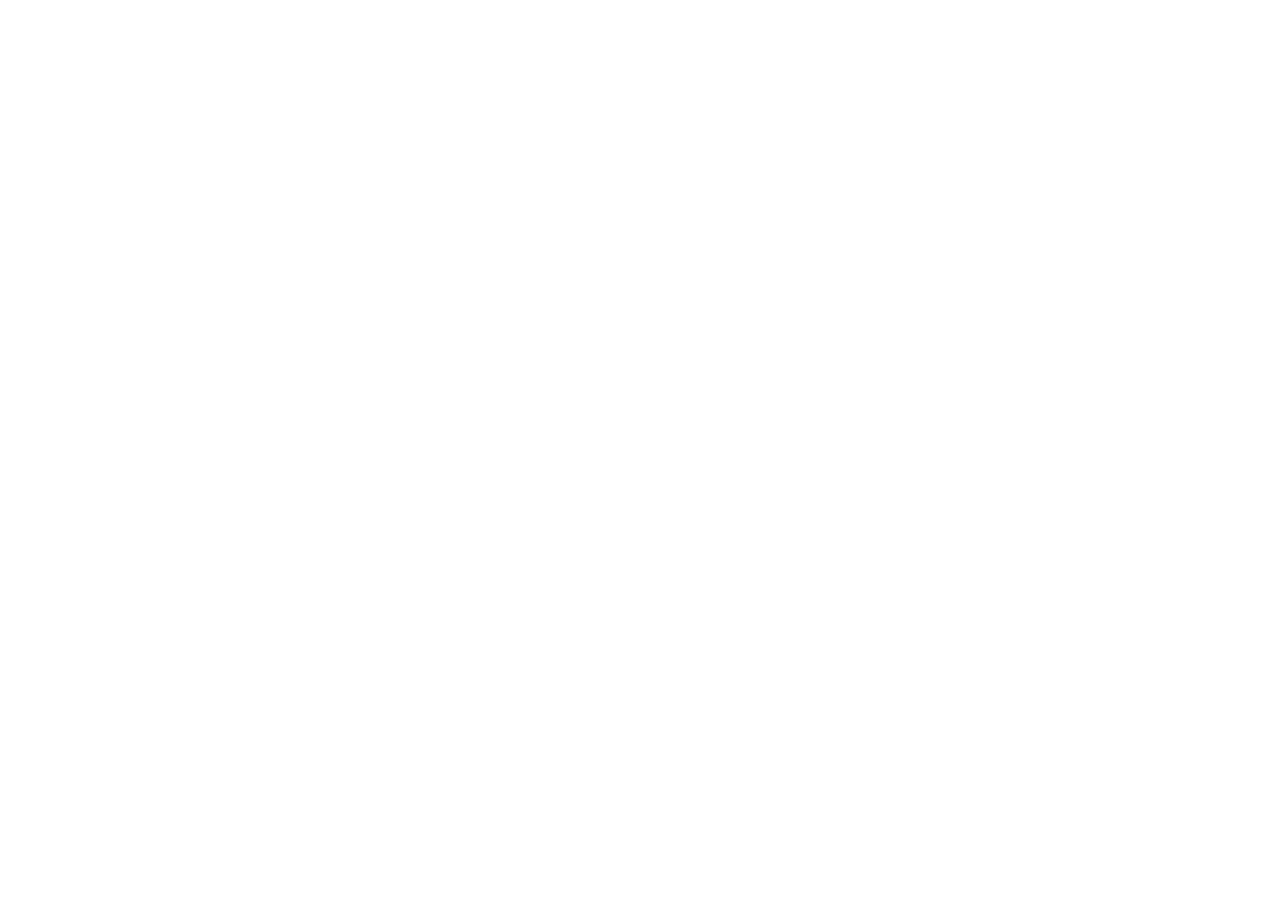
==== lab2/index.html @ e26d1899 "Initial commit" ====
<!DOCTYPE html>
<html>
<head>
	<title>Lab X - Subject/Topic</title>
	<link rel="stylesheet" type="text/css" href="../css/site.css">
	<link rel="stylesheet" type="text/css" href="css/lab.css">
</head>
<body>

</body>
</html>
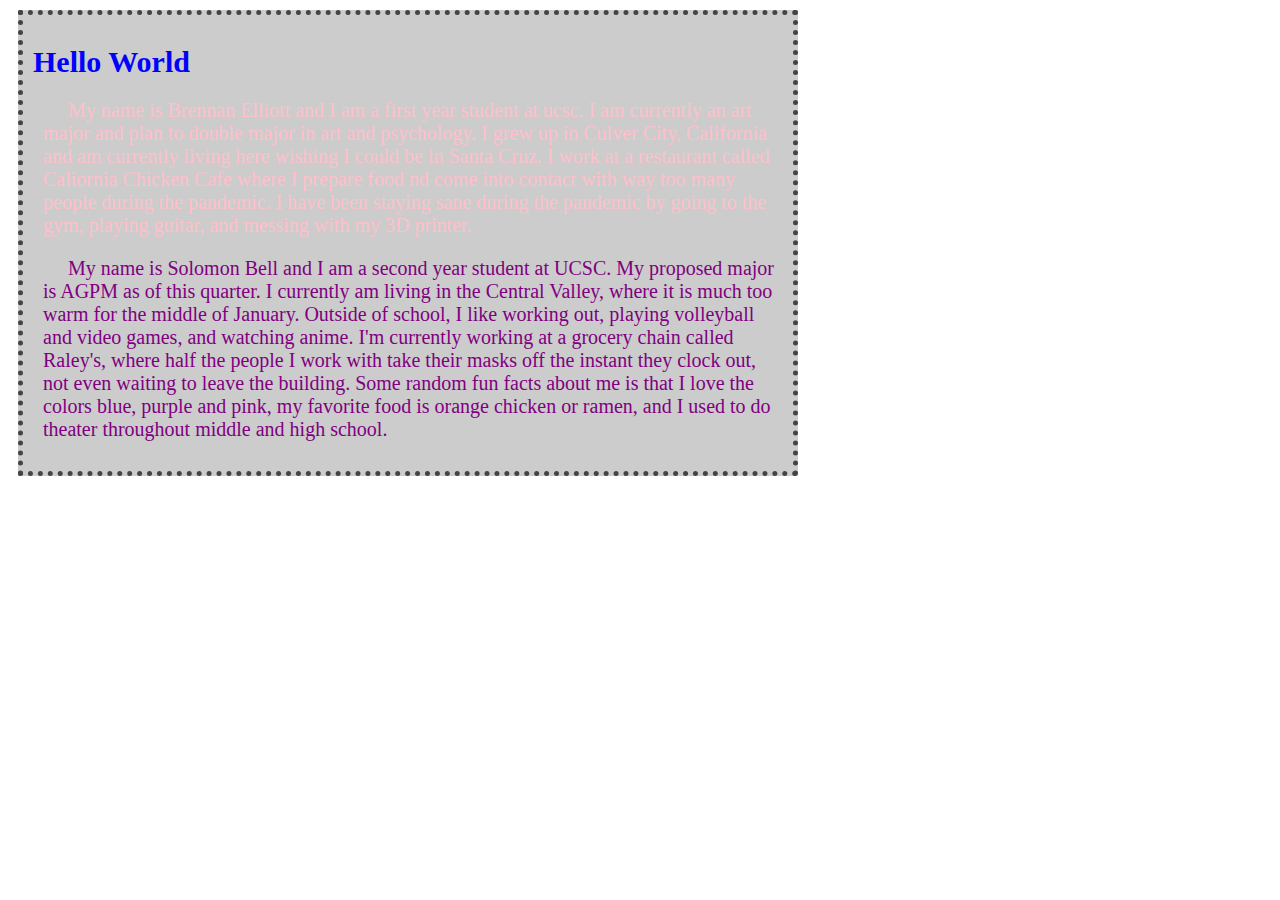
==== commit 929da703: "Lab 2" ====
--- a/lab2/index.html
+++ b/lab2/index.html
@@ -1,11 +1,32 @@
 <!DOCTYPE html>
 <html>
-<head>
-	<title>Lab X - Subject/Topic</title>
+	<head>
+	<title>Hello World</title>
 	<link rel="stylesheet" type="text/css" href="../css/site.css">
-	<link rel="stylesheet" type="text/css" href="css/lab.css">
-</head>
-<body>
+	<link rel="stylesheet" type="text/css" href="css/helloworld.css">
+	</head>
+	<body>
+		<div id="textformatting">
+			<h1>Hello World</h1>
 
-</body>
-</html>+			<p id="brennan">
+				My name is Brennan Elliott and I am a first year student at ucsc.
+				I am currently an art major and plan to double major in art and psychology.
+				I grew up in Culver City, California and am currently living here wishing I
+				could be in Santa Cruz. I work at a restaurant called Caliornia Chicken Cafe
+				where I prepare food nd come into contact with way too many people during the pandemic.
+				I have been staying sane during the pandemic by going to the gym, playing guitar,
+				and messing with my 3D printer.
+			</p>
+
+			<p id="solomon">
+				My name is Solomon Bell and I am a second year student at UCSC. My proposed major is AGPM as of this quarter.
+				I currently am living in the Central Valley, where it is much too warm for the middle of January.
+				Outside of school, I like working out, playing volleyball and video games, and watching anime.
+				I'm currently working at a grocery chain called Raley's, where half the people I work with take their masks off the instant they clock out, not even waiting to leave the building.
+				Some random fun facts about me is that I love the colors blue, purple and pink, my favorite food is orange chicken or ramen, and I used to do theater throughout middle and high school.
+			</p>
+	</div>
+
+	</body>
+</html>
--- a/lab2/css/helloworld.css
+++ b/lab2/css/helloworld.css
@@ -0,0 +1,26 @@
+h1 {
+  color: blue;
+  font-size: 150%;
+}
+
+#brennan {
+  color: pink;
+  text-indent: 25px;
+  margin-left: 10px;
+}
+
+#solomon {
+  color: purple;
+  text-indent: 25px;
+  margin-left: 10px;
+}
+
+#textformatting {
+  background-color: #cccccc;
+  width: 750px;
+  min-height: 250px;
+  padding: 10px;
+  margin: 10px;
+  border: dotted 5px #444444;
+  font-size: 20px;
+}
